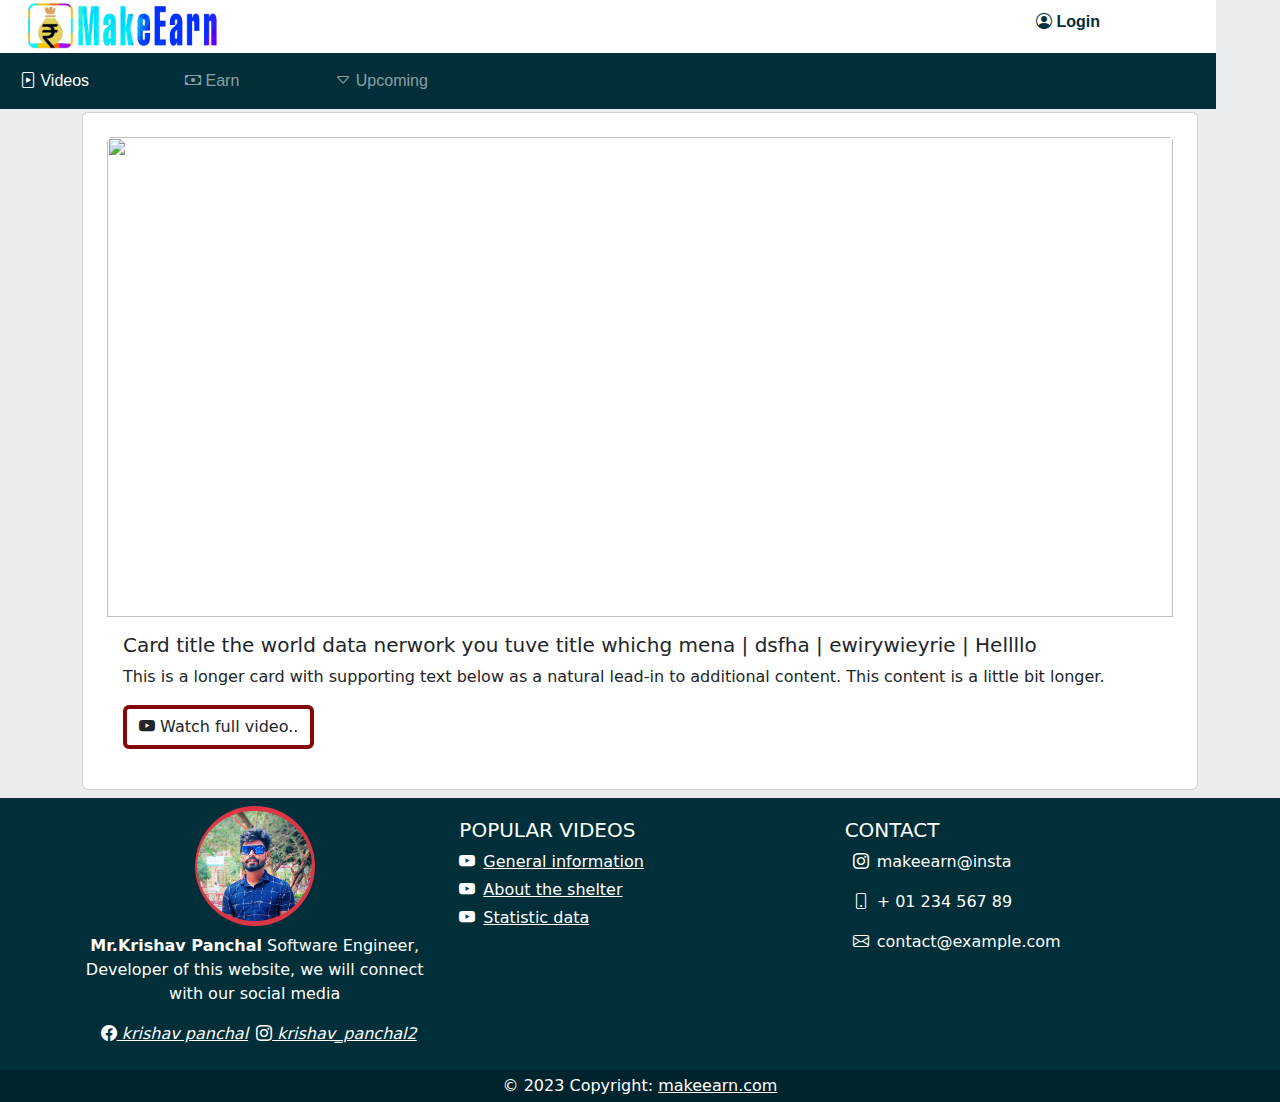
==== detail.html @ 0ead809f "my makeean  website" ====
<!DOCTYPE html>
<html lang="en">

<head>
  <title>MakeEarn.com</title>
  <meta charset="utf-8">
  <meta name="viewport" content="width=device-width, initial-scale=1">
  <link href="bootstrap-5.2.3-dist/css/bootstrap.min.css" rel="stylesheet">
  <script src="bootstrap-5.0.2-dist/js/bootstrap.bundle.min.js"></script>
  <link rel="stylesheet" href="https://cdn.jsdelivr.net/npm/bootstrap-icons@1.10.3/font/bootstrap-icons.css">
  <link rel="stylesheet" href="css/style.css">
</head>

<body class="bodyy">


  <!-- navbar start  -->
  <header class="fixed-top mypostionfix">
    <nav class="navbar navbar-expand nav-height bg-light  ">
      <div class="container-fluid" style="background-color: white;">

        <ul class="navbar-nav">
          <li class="nav-item">
            <a class="nav-link navbar brand mybrand fw-bold" href="#">
              <!-- <i class="bi bi-file-play-fill">MakeEarn</i> -->
              <img src="image/logo/2.png" alt="" height="50px" width="200px">
            </a>
          </li>
          <li class="nav-item   ">
            <a class="nav-link nav-left login-button fw-bold" href="#"><i class="bi bi-person-circle"></i> Login</a>
          </li>


        </ul>
      </div>
    </nav>

    <nav class="navbar navbar-expand nav-color navbar-dark  ">
      <div class="container-fluid">
        <ul class="navbar-nav">
          <li class="nav-item">
            <a class="nav-link active  " href="index.html"><i class="bi bi-file-play"></i> Videos</a>
          </li>
          <li class="nav-item">
            <a class="nav-link mobile-center" href="earn.html"><i class="bi bi-cash"></i> Earn</a>
          </li>
          <li class="nav-item">
            <a class="nav-link mobile-center" href="#"><i class="bi bi-caret-down"></i> Upcoming</a>
          </li>

        </ul>
      </div>
    </nav>
  </header>


  <!-- Navbar End  -->

             <!-- Container Start  -->
  <div class="container  maincontainer">

    <!-- Card Block  -->
    <div class="row row-cols-1 row-cols-md-2 g-4 pb-2">
      <div class="col-lg-12">
        <div class="card p-4">
          <img src="https://mdbcdn.b-cdn.net/img/new/standard/city/041.webp" class="card-img-top"
            alt=""  style="width: 100% ; height:30rem;"/>
          <div class="card-body">
            <h5 class="card-title">Card title the world data nerwork you tuve title whichg mena | dsfha  | ewirywieyrie | Hellllo</h5>
            <p class="card-text">
              This is a longer card with supporting text below as a natural lead-in to
              additional content. This content is a little bit longer.
            </p>

            <a class="btn btn video-watch-button" target="_blank" href="https://www.youtube.com/@skveditorial8480/videos" >
                <span class="bi bi-youtube"></span>
                Watch full video..
              </a>
            
          </div>
        </div>
      </div>

 

      
    </div>
  </div>
              <!-- Container End  -->


  <!-- foooter start  -->
  <footer class="bg-footercolor text-center text-lg-start text-white">
    <!-- Grid container -->
    <div class="container p-1">
      <!--Grid row-->
      <div class="row ">
        <!--Grid column-->
        <div class="col-lg-4 col-md-6 mb-1 pt-1">

          <div
            class="rounded-circle shadow-1-strong d-flex align-items-center justify-content-center mb-2 mx-auto bg-danger"
            style="width: 120px; height: 120px;">
            <img class="rounded-circle" src="image/developer/krishav.jpeg" height="110px" alt="" loading="lazy" />
          </div>

          <p class="text-center">
            <span class="fw-bold footer-text-hover">Mr.Krishav Panchal</span>
            Software Engineer, Developer of this website,
            we will connect with our social media
          </p>

          <ul class="list-unstyled d-flex flex-row justify-content-center">
            <li>
              <a class="text-white px-2" href="#!">
                <i class="bi bi-facebook"> krishav panchal</i>
              </a>
            </li>
            <li>
              <a class="text-white " href="#!">
                <i class="bi bi-instagram"> krishav_panchal2</i>
              </a>
            </li>

          </ul>

        </div>
        <!--Grid column-->



        <!--Grid column-->
        <div class="col-lg-4 col-md-6 pt-3 ">
          <h5 class="text-uppercase mb-2">Popular Videos</h5>

          <ul class="list-unstyled footer-text-hover">
            <li class="pb-1">
              <a href="#!" class="text-white footer-text-hover"><i class="bi bi-youtube mb-3 pe-2"></i>General
                information</a>
            </li>
            <li class="pb-1">
              <a href="#!" class="text-white footer-text-hover"><i class="bi bi-youtube mb-3 pe-2"></i>About the
                shelter</a>
            </li>
            <li class="pb-1">
              <a href="#!" class="text-white footer-text-hover"><i class="bi bi-youtube mb-3 pe-2"></i>Statistic
                data</a>
            </li>

          </ul>
        </div>
        <!--Grid column-->

        <!--Grid column-->
        <div class="col-lg-4 col-md-6 pt-3">
          <h5 class="text-uppercase ">Contact</h5>

          <ul class="list-unstyled">
            <li>
              <p><i class="bi bi-instagram m-2 footer-text-hover"></i>makeearn@insta</p>
            </li>
            <li>
              <p><i class="bi bi-phone m-2 footer-text-hover"></i>+ 01 234 567 89</p>
            </li>
            <li>
              <p><i class="bi bi-envelope m-2 footer-text-hover"></i>contact@example.com</p>
            </li>
          </ul>
        </div>
        <!--Grid column-->
      </div>
      <!--Grid row-->
    </div>
    <!-- Grid container -->

    <!-- Copyright -->
    <div class="text-center p-1" style="background-color: rgba(0, 0, 0, 0.2)">
      © 2023 Copyright:
      <a class="text-white" href="">makeearn.com</a>
    </div>
    <!-- Copyright -->
  </footer>

  <!-- footer end  -->

</body>

</html>
---- css/style.css ----
.nav-color {
    background-color: #002e39;
}

.nav-left {
    margin-left: 50rem !important;
}

.nav-height {
    height: 3.3rem !important;
    background-color: white;
}


/* Login button meadia query  */
@media screen and (max-width:1187px) {

    .nav-left {
        margin-left: 45rem !important;
    }
}

@media screen and (max-width:1095px) {
    .nav-left {
        margin-left: 35rem !important;
    }
}

@media screen and (max-width:957px) {
    .nav-left {
        margin-left: 33rem !important;

    }
}

@media screen and (max-width:920px) {
    .nav-left {
        margin-left: 29rem !important;

    }
}

@media screen and (max-width:800px) {
    .nav-left {
        margin-left: 12rem !important;
    }
}

@media screen and (max-width:520px) {
    .nav-left {
        margin-left: 8rem !important;
    }
}

@media screen and (max-width:450px) {
    .nav-left {
        margin-left: 5rem !important;
    }
}

/* End media query of login button  */

.mobile-center {

    margin-left: 3.3rem;
}

@media screen and (min-width:410px) {

    .mobile-center {
        margin-left: 5rem;
    }


}

.login-button {
    color: #002e39;
    font-size: 1rem;
    margin-top: 9px;
}

.login-button:hover {
    color: #63120a;
}

.active {
    color: red;
}

.mybrand {
    color: rgb(8 84 98);
    font-size: 1rem;
}

.mybrand:hover {
    color: rgb(170, 4, 4);

}

.nav-link:hover {
    color: rgb(255, 49, 49);
}

.nav-link {
    font-family: 'Lucida Sans', 'Lucida Sans Regular', 'Lucida Grande', 'Lucida Sans Unicode', Geneva, Verdana, sans-serif;
}

/* hide scroll bal for chrome  */
.bodyy::-webkit-scrollbar {
    display: none;

}

/* hide scroll bar for aother browser  */
.bodyy {
    background: #08333317;
    -ms-overflow-syle: none;
    scrollbar-width: none;

}

.mypostionfix {
    width: 76rem;
}

.maincontainer {
    padding-top: 7rem;
}


/* footer css  */
.bg-footercolor {
    background-color: #002e39;
}

.footer-text-hover:hover {
    color: #9f1b0f;
}

/* end footer css  */


.more-detail-button {
    background-color: #255661;
    width: 24rem;
}

.more-detail-button:hover {
    background-color: #233e44;

}

/* earn page css  */


.earnblock {
    color: white;
    border-radius: 3rem;
    background: #122a30f0;
    border: 0.2rem solid rgb(255, 166, 1);
}

.download-button {
    display: inline-block;
    padding: 6px 6px;
    font-size: 18px;
    cursor: pointer;
    text-align: center;
    text-decoration: none;
    outline: none;
    color: #fff;
    background-color: #ffc800;
    border: none;
    border-radius: 15px;
    box-shadow: 0 9px #999;
}

.download-button:hover {
    background-color: #9e8701;
    color: #fff;
}

.download-button {
    background-color: #d7b50c;
    box-shadow: 0 5px #666;
    transform: translateY(4px);
}

.appimage{
    border:0.3rem solid greenyellow; 
    border-radius: 10rem;
    height: auto;
}

.video-watch-button {
    transition-duration: 0.4s;
    border: 4px solid rgb(128, 9, 9)
  }
  
  .video-watch-button:hover {
    background-color: #e0510f; /* Green */
    color: white;
  }

/* model  */
.modal-header, .close {
    background-color: #ffffff4a;
    color: #062b3b !important;
    margin-left: 33%;
    font-size: 30px;
}

.login-buttons{
    font-size: 89%;
   width: 10rem;
    background: #214f67;
    margin-right: 10rem;

}
.login-buttons:hover{
    background: #0d1b22;
}

.form-control{
    border-color: rgb(5, 44, 58);
}
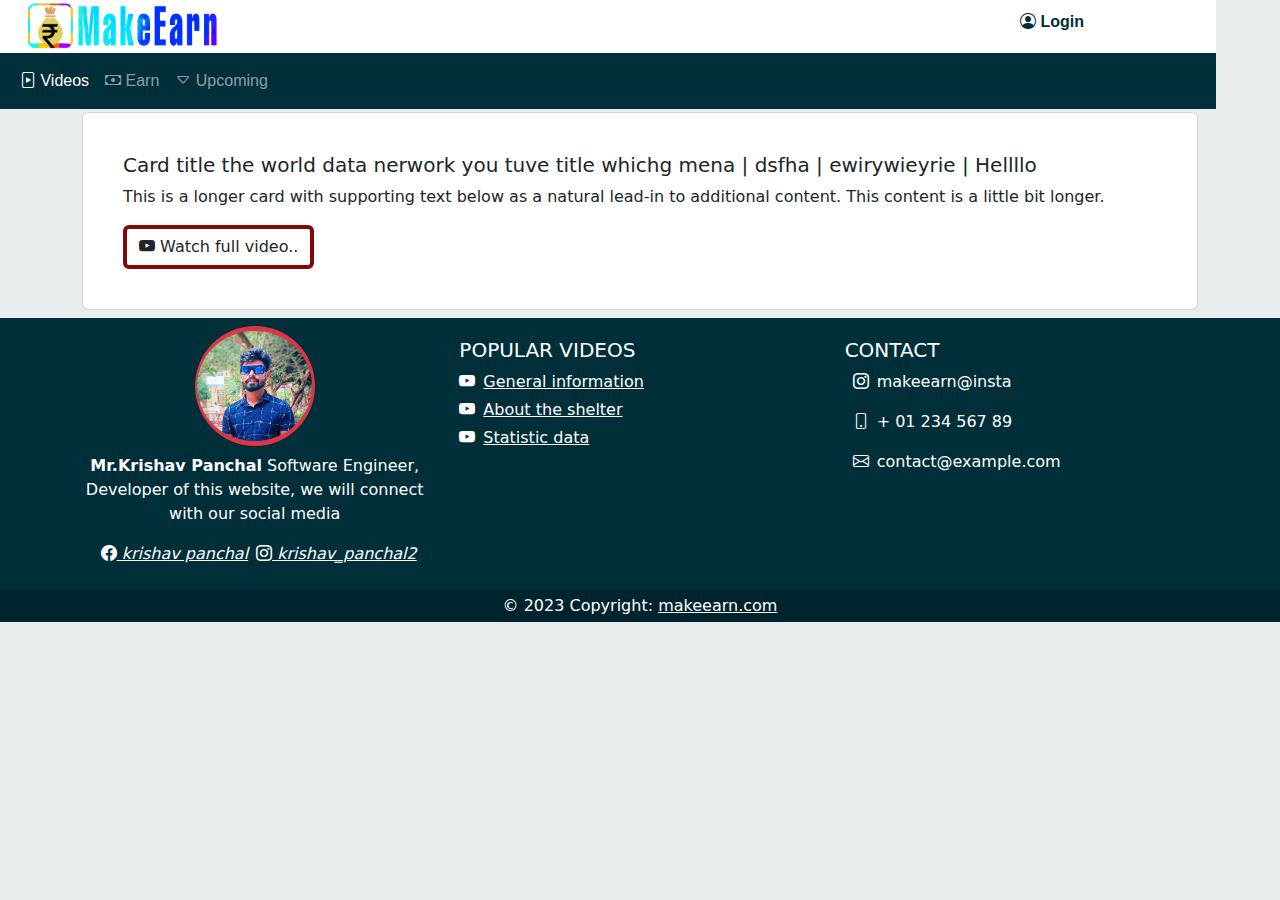
==== commit 3de6d6d9: "Update detail.html" ====
--- a/detail.html
+++ b/detail.html
@@ -64,7 +64,7 @@
       <div class="col-lg-12">
         <div class="card p-4">
           <img src="https://mdbcdn.b-cdn.net/img/new/standard/city/041.webp" class="card-img-top"
-            alt=""  style="width: 100% ; height:30rem;"/>
+            alt=""  style="width: 100% ; height:auto;"/>
           <div class="card-body">
             <h5 class="card-title">Card title the world data nerwork you tuve title whichg mena | dsfha  | ewirywieyrie | Hellllo</h5>
             <p class="card-text">
@@ -185,4 +185,4 @@
 
 </body>
 
-</html>+</html>
--- a/css/style.css
+++ b/css/style.css
@@ -3,7 +3,7 @@
 }
 
 .nav-left {
-    margin-left: 50rem !important;
+    margin-left: 49rem !important;
 }
 
 .nav-height {
@@ -16,51 +16,51 @@
 @media screen and (max-width:1187px) {
 
     .nav-left {
-        margin-left: 45rem !important;
+        margin-left: 44rem !important;
     }
 }
 
 @media screen and (max-width:1095px) {
     .nav-left {
-        margin-left: 35rem !important;
+        margin-left: 33rem !important;
     }
 }
 
 @media screen and (max-width:957px) {
     .nav-left {
-        margin-left: 33rem !important;
+        margin-left: 32rem !important;
 
     }
 }
 
 @media screen and (max-width:920px) {
     .nav-left {
-        margin-left: 29rem !important;
+        margin-left: 28rem !important;
 
     }
 }
 
 @media screen and (max-width:800px) {
     .nav-left {
-        margin-left: 12rem !important;
+        margin-left: 11rem !important;
     }
 }
 
 @media screen and (max-width:520px) {
     .nav-left {
-        margin-left: 8rem !important;
+        margin-left: 5rem !important;
     }
 }
 
 @media screen and (max-width:450px) {
     .nav-left {
-        margin-left: 5rem !important;
+        margin-left: 2rem !important;
     }
 }
 
 /* End media query of login button  */
 
-.mobile-center {
+/* .mobile-center {
 
     margin-left: 3.3rem;
 }
@@ -72,7 +72,7 @@
     }
 
 
-}
+} */
 
 .login-button {
     color: #002e39;
@@ -92,6 +92,14 @@
     color: rgb(8 84 98);
     font-size: 1rem;
 }
+@media screen and (max-width:408px) {
+    .mybrand {
+       height: auto;
+       width: 9rem;
+    }
+    
+}
+
 
 .mybrand:hover {
     color: rgb(170, 4, 4);
@@ -143,7 +151,7 @@
 
 .more-detail-button {
     background-color: #255661;
-    width: 24rem;
+    width: 100%;
 }
 
 .more-detail-button:hover {
@@ -224,4 +232,4 @@
 
 .form-control{
     border-color: rgb(5, 44, 58);
-}+}
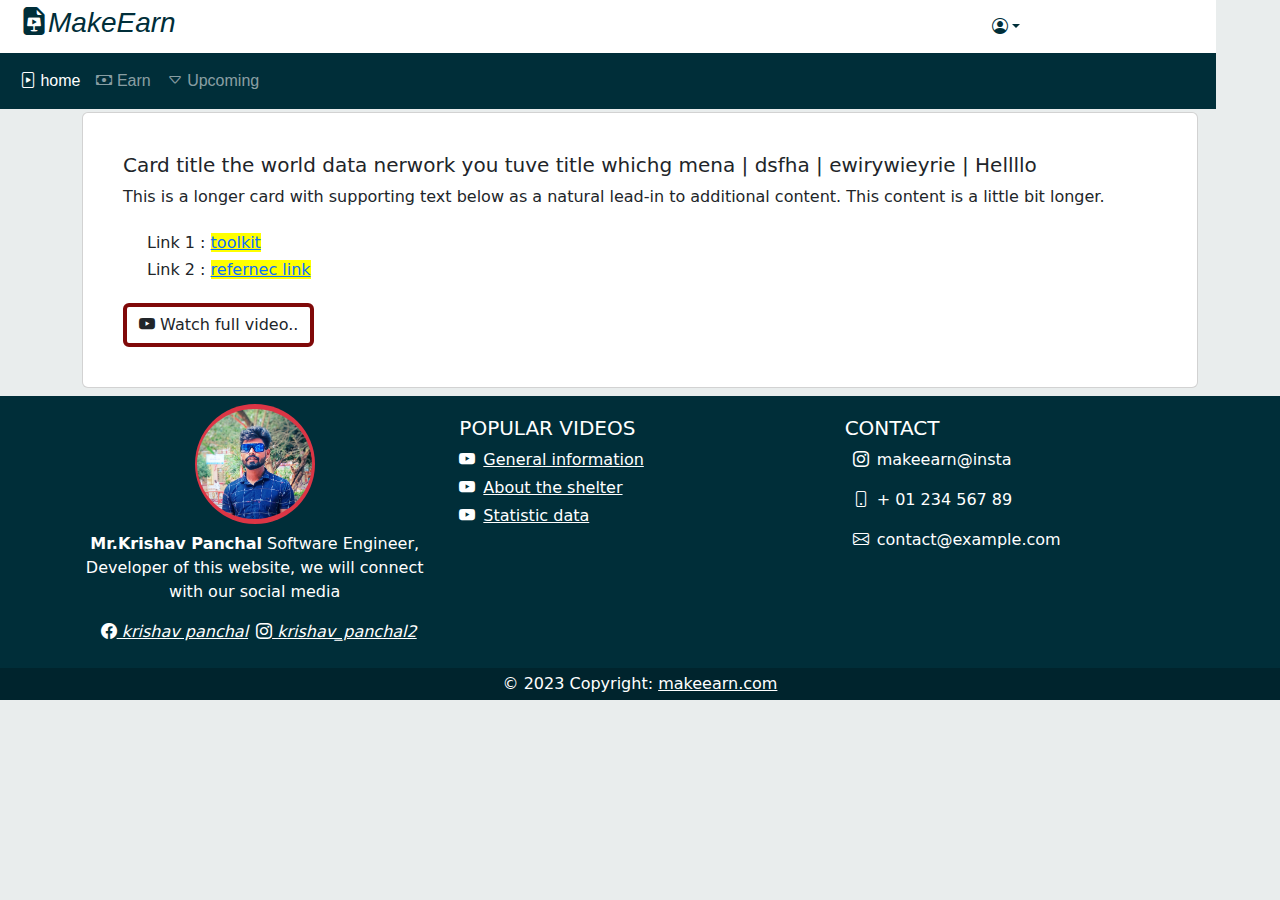
==== commit 49b6e2e9: "2" ====
--- a/detail.html
+++ b/detail.html
@@ -14,6 +14,7 @@
 <body class="bodyy">
 
 
+
   <!-- navbar start  -->
   <header class="fixed-top mypostionfix">
     <nav class="navbar navbar-expand nav-height bg-light  ">
@@ -22,12 +23,23 @@
         <ul class="navbar-nav">
           <li class="nav-item">
             <a class="nav-link navbar brand mybrand fw-bold" href="#">
+              <i class="bi bi-file-earmark-slides-fill h3">MakeEarn</i>
               <!-- <i class="bi bi-file-play-fill">MakeEarn</i> -->
-              <img src="image/logo/2.png" alt="" height="50px" width="200px">
+              <!-- <img src="image/logo/2.png" alt="" height="50px" width="200px"> -->
             </a>
           </li>
           <li class="nav-item   ">
-            <a class="nav-link nav-left login-button fw-bold" href="#"><i class="bi bi-person-circle"></i> Login</a>
+
+            <div class="dropdown nav-left">
+              <a type="button" class=" dropdown-toggle nav-link  login-button fw-bold " id="dropdownMenuButton"
+                data-bs-toggle="dropdown" aria-expanded="false">
+                <i class="bi bi-person-circle"></i></a>
+
+              <div class="dropdown-menu" aria-labelledby="dropdownMenuButton">
+                <a href="" class="dropdown-item" data-bs-toggle="modal" data-bs-target="#exampleModal"> Login </a>
+                <a href="" class="dropdown-item" data-bs-toggle="modal" data-bs-target="#ModalRegister">Sign Up</a>
+              </div>
+            </div>
           </li>
 
 
@@ -39,7 +51,7 @@
       <div class="container-fluid">
         <ul class="navbar-nav">
           <li class="nav-item">
-            <a class="nav-link active  " href="index.html"><i class="bi bi-file-play"></i> Videos</a>
+            <a class="nav-link active  " href="index.html"><i class="bi bi-file-play"></i> home</a>
           </li>
           <li class="nav-item">
             <a class="nav-link mobile-center" href="earn.html"><i class="bi bi-cash"></i> Earn</a>
@@ -52,43 +64,56 @@
       </div>
     </nav>
   </header>
-
-
   <!-- Navbar End  -->
 
-             <!-- Container Start  -->
+  <!-- Container Start  -->
   <div class="container  maincontainer">
 
     <!-- Card Block  -->
     <div class="row row-cols-1 row-cols-md-2 g-4 pb-2">
       <div class="col-lg-12">
         <div class="card p-4">
-          <img src="https://mdbcdn.b-cdn.net/img/new/standard/city/041.webp" class="card-img-top"
-            alt=""  style="width: 100% ; height:auto;"/>
+          <img src="https://mdbcdn.b-cdn.net/img/new/standard/city/041.webp" class="card-img-top" alt=""
+            style="width: 100% ; height:auto;" />
           <div class="card-body">
-            <h5 class="card-title">Card title the world data nerwork you tuve title whichg mena | dsfha  | ewirywieyrie | Hellllo</h5>
+            <h5 class="card-title">Card title the world data nerwork you tuve title whichg mena | dsfha | ewirywieyrie |
+              Hellllo</h5>
             <p class="card-text">
               This is a longer card with supporting text below as a natural lead-in to
               additional content. This content is a little bit longer.
             </p>
 
-            <a class="btn btn video-watch-button" target="_blank" href="https://www.youtube.com/@skveditorial8480/videos" >
-                <span class="bi bi-youtube"></span>
-                Watch full video..
-              </a>
-            
+            <div class="m-4">
+              <h6>Link 1 : <a class="refer-link" href="#">toolkit</a></h6>
+              <h6>Link 2 : <a class="refer-link" href="#">refernec link</a></h6>
+            </div>
+
+            <a class="btn btn video-watch-button" target="_blank"
+              href="https://www.youtube.com/@skveditorial8480/videos">
+              <span class="bi bi-youtube"></span>
+              Watch full video..
+            </a>
+
           </div>
         </div>
       </div>
 
- 
-
-      
+
+
+
     </div>
   </div>
-              <!-- Container End  -->
-
-
+  <!-- Container End  -->
+
+  <!-- imp Lini -->
+  <script src="bootstrap-5.0.2-dist/js/bootstrap.bundle.min.js"></script>
+  <script src="https://cdn.jsdelivr.net/npm/@popperjs/core@2.9.2/dist/umd/popper.min.js"
+    integrity="sha384-IQsoLXl5PILFhosVNubq5LC7Qb9DXgDA9i+tQ8Zj3iwWAwPtgFTxbJ8NT4GN1R8p"
+    crossorigin="anonymous"></script>
+  <script src="https://cdn.jsdelivr.net/npm/bootstrap@5.0.2/dist/js/bootstrap.min.js"
+    integrity="sha384-cVKIPhGWiC2Al4u+LWgxfKTRIcfu0JTxR+EQDz/bgldoEyl4H0zUF0QKbrJ0EcQF"
+    crossorigin="anonymous"></script>
+  <!-- End link  -->
   <!-- foooter start  -->
   <footer class="bg-footercolor text-center text-lg-start text-white">
     <!-- Grid container -->
--- a/css/style.css
+++ b/css/style.css
@@ -3,7 +3,7 @@
 }
 
 .nav-left {
-    margin-left: 49rem !important;
+    margin-left: 50rem !important;
 }
 
 .nav-height {
@@ -16,67 +16,49 @@
 @media screen and (max-width:1187px) {
 
     .nav-left {
-        margin-left: 44rem !important;
+        margin-left: 45rem !important;
     }
 }
 
 @media screen and (max-width:1095px) {
     .nav-left {
+        margin-left: 35rem !important;
+    }
+}
+
+@media screen and (max-width:957px) {
+    .nav-left {
         margin-left: 33rem !important;
-    }
-}
-
-@media screen and (max-width:957px) {
-    .nav-left {
-        margin-left: 32rem !important;
 
     }
 }
 
 @media screen and (max-width:920px) {
     .nav-left {
-        margin-left: 28rem !important;
+        margin-left: 29rem !important;
 
     }
 }
 
 @media screen and (max-width:800px) {
     .nav-left {
-        margin-left: 11rem !important;
+        margin-left: 12rem !important;
     }
 }
 
 @media screen and (max-width:520px) {
     .nav-left {
-        margin-left: 5rem !important;
-    }
-}
-
-@media screen and (max-width:450px) {
-    .nav-left {
-        margin-left: 2rem !important;
-    }
-}
-
-/* End media query of login button  */
-
-/* .mobile-center {
-
-    margin-left: 3.3rem;
-}
-
-@media screen and (min-width:410px) {
-
-    .mobile-center {
-        margin-left: 5rem;
-    }
-
-
-} */
+        margin-left: 4rem !important;
+    }
+}
+
+
+
+
 
 .login-button {
     color: #002e39;
-    font-size: 1rem;
+    font-size: 100%;
     margin-top: 9px;
 }
 
@@ -88,21 +70,24 @@
     color: red;
 }
 
-.mybrand {
-    color: rgb(8 84 98);
-    font-size: 1rem;
-}
+
+
 @media screen and (max-width:408px) {
     .mybrand {
        height: auto;
-       width: 9rem;
+       /* width: 9rem; */
+       font-size: 50%;
     }
     
 }
 
+.mybrand{
+    color: #002e39;
+    
+}
 
 .mybrand:hover {
-    color: rgb(170, 4, 4);
+    color: rgb(135, 9, 9);
 
 }
 
@@ -172,7 +157,7 @@
 .download-button {
     display: inline-block;
     padding: 6px 6px;
-    font-size: 18px;
+    font-size: 100%;
     cursor: pointer;
     text-align: center;
     text-decoration: none;
@@ -184,6 +169,15 @@
     box-shadow: 0 9px #999;
 }
 
+@media screen and (max-width:500) {
+    .download-button {
+        font-size: 50%;
+        
+    }
+    
+}
+
+
 .download-button:hover {
     background-color: #9e8701;
     color: #fff;
@@ -199,6 +193,14 @@
     border:0.3rem solid greenyellow; 
     border-radius: 10rem;
     height: auto;
+    width: 50%;
+}
+
+@media screen and (max-width:900) {
+    .appimage{
+    height: auto;
+    width: 60%;
+}
 }
 
 .video-watch-button {
@@ -215,15 +217,16 @@
 .modal-header, .close {
     background-color: #ffffff4a;
     color: #062b3b !important;
-    margin-left: 33%;
+    margin-left: 10%;
+    text-align: center;
     font-size: 30px;
 }
 
 .login-buttons{
     font-size: 89%;
-   width: 10rem;
+   width:100%;
     background: #214f67;
-    margin-right: 10rem;
+   
 
 }
 .login-buttons:hover{
@@ -233,3 +236,7 @@
 .form-control{
     border-color: rgb(5, 44, 58);
 }
+
+.refer-link{
+    background-color: yellow;
+}
